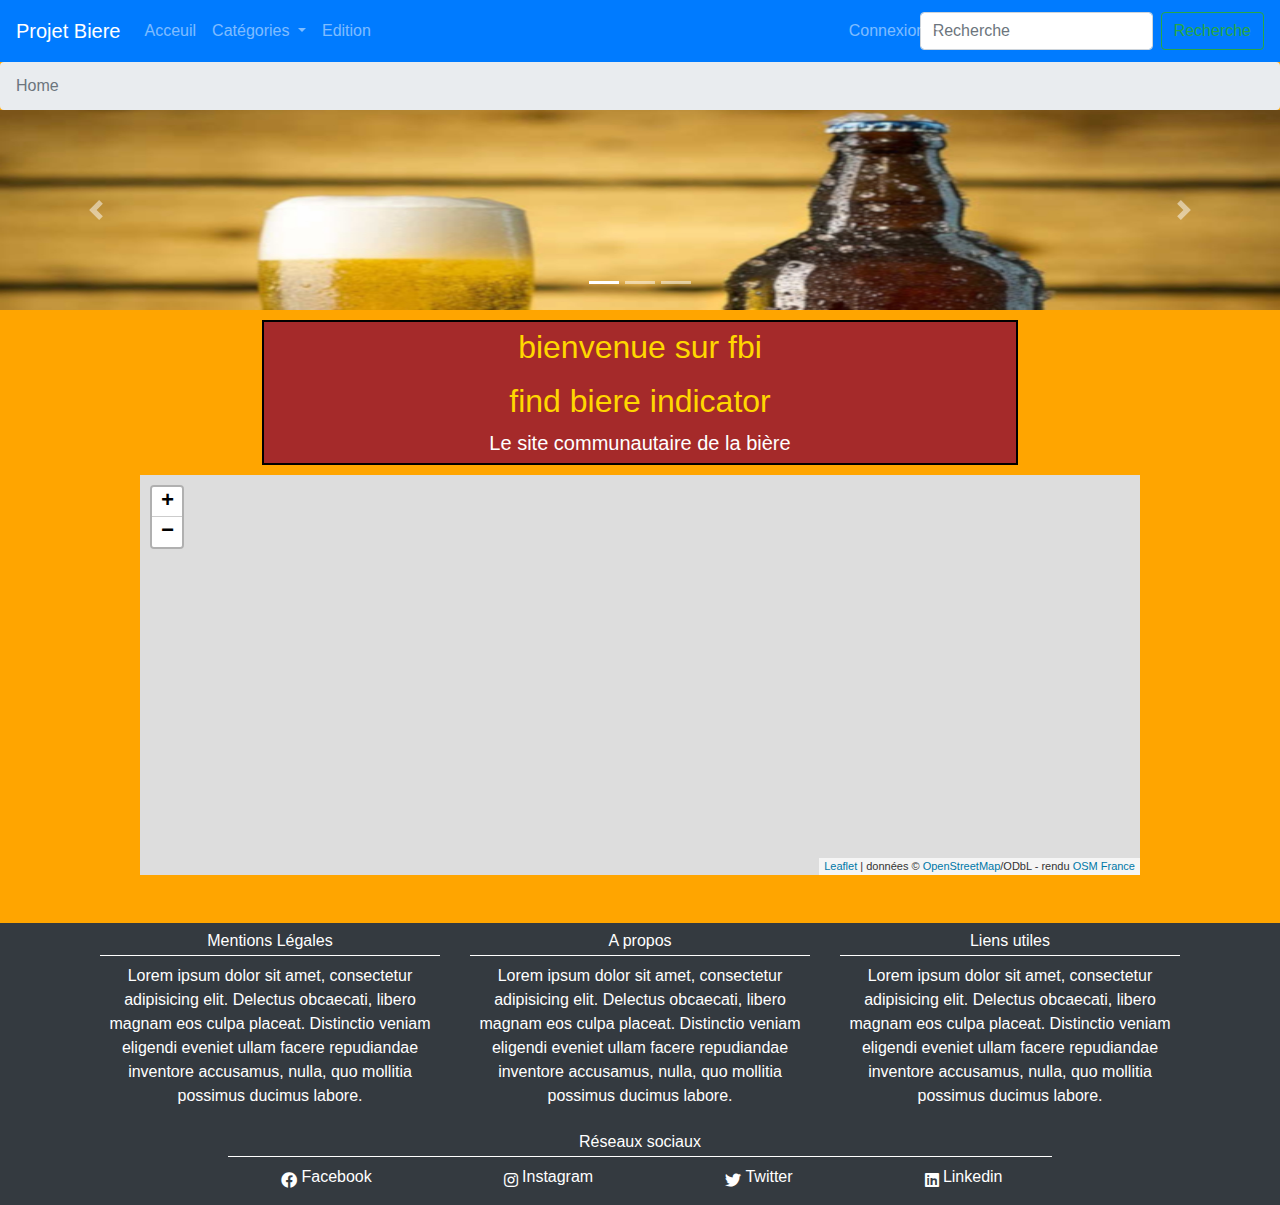
==== index.html @ dc4852f3 "first release home page" ====
<!DOCTYPE html>
<html lang="fr">
<head>
    <meta charset="UTF-8">
    <meta name="viewport" content="width=device-width, initial-scale=1.0">
    <title>Page D'acceuil</title>
    <link href="CSS/index.css" rel="stylesheet">
    <script src="JS/jquery-3.5.1.js"></script>
    <link href="CSS/bootstrap.min.css" rel="stylesheet">
    <link href="CSS/leaflet.css" rel="stylesheet">
    <script src="JS/bootstrap.min.js"></script>
    <script src="JS/leaflet.js"></script>
    <script src="/JS/poppers.min.js"></script>
    <script src="./JS/index.js"></script>
    <link rel="stylesheet" href="/leaflet/leaflet.css"/>
    <script src="./leaflet/leaflet.js"></script>
    <link rel="stylesheet" href="./CSS/all.css" />
    <style>
        #map { 
          display:flex;
          align-items: center;
          justify-content: center;
          height: 400px;
          width: 1000px; 
        }
    </style>
</head>
<body>  
<header>  
  <!--Nav Bar-->
  <nav class="navbar navbar-expand-lg navbar-dark bg-primary " style="background-color:blue" id="navbartop">
  <a class="navbar-brand" href="#">Projet Biere</a>
  <button class="navbar-toggler" type="button" data-toggle="collapse" data-target="#navbarSupportedContent" aria-controls="navbarSupportedContent" aria-expanded="false" aria-label="Toggle navigation">
    <span class="navbar-toggler-icon"></span>
  </button>

  <div class="collapse navbar-collapse" id="navbarSupportedContent">
    <ul class="navbar-nav mr-auto">
      <li class="nav-item ">
        <a class="nav-link" href="index.html">Acceuil</a>
      </li>
      <li class="nav-item dropdown">
        <a class="nav-link dropdown-toggle" href="#" id="navbarDropdown1" role="button" data-toggle="dropdown" aria-haspopup="true" aria-expanded="false">
          Catégories
        </a>
        <div class="dropdown-menu" aria-labelledby="navbarDropdown">
          <a class="dropdown-item" href="#">Bières Blonde</a>
          <a class="dropdown-item" href="#">Bières Brune</a>
          <div class="dropdown-divider"></div>
          <a class="dropdown-item" href="#">Autres Bières</a>
        </div>
      </li>
      <li class="nav-item">
        <a class="nav-link" href="#">Edition</a>
      </li>
    </ul>
    <div class="collapse navbar-collapse col-lg-1" id="navbarSupportedContent">
      <ul class="navbar-nav mr-auto">
        <li class="nav-item dropdown">
          <a class="nav-link dropdown-toggle" href="#" id="navbarDropdownconnect" role="button" data-toggle="dropdown" aria-haspopup="true" aria-expanded="false">
            Connexion
          </a>
          <div class="dropdown-menu" id="dropdown-connect" aria-labelledby="navbarDropdown">
            <form class="form-connect">
              <label for="nom">Entrez votre Pseudo</label>
              <input type="text" class="form-control input-connect" id="Pseudo" placeholder="Pseudo">
            <div class="dropdown-divider"></div>
            <label for="nom">Entrez votre Mot de passe</label>
              <input type="text" class="form-control input-connect" id="Mot De Passe" placeholder="Mot de Passe">
            <div class="dropdown-divider"></div>
            <div id="connexion">
            <button class="btn btn-outline-success my-2 my-sm-0" type="submit">Connexion</button>
            </div>
            <div>
            <a href="#" id="inscription" class="text-center">Pas encore inscrit</a>
            </div>
            </form>
          </div>
  </div>
    <form class="form-inline my-2 my-lg-1">
      <input class="form-control mr-sm-2" type="search" placeholder="Recherche" aria-label="Search">
      <button class="btn btn-outline-success my-2 my-sm-0" type="submit">Recherche</button>
    </form>
    
  </nav>
<!--Breadcrum-->
<nav aria-label="breadcrumb">
  <ol class="breadcrumb">
    <li class="breadcrumb-item active" aria-current="page">Home</li>
  </ol>
</nav> 
</header>
<main>
  <!--Carousel-->
  <div id="carouselExampleIndicators" class="carousel slide " data-ride="carousel">
  <ol class="carousel-indicators">
    <li data-target="#carouselExampleIndicators" data-slide-to="0" class="active"></li>
    <li data-target="#carouselExampleIndicators" data-slide-to="1"></li>
    <li data-target="#carouselExampleIndicators" data-slide-to="2"></li>
  </ol>
  <div class="carousel-inner">
    <div class="carousel-item active">
      <img class="d-block w-100" src="img/banniere 1.jpg" alt="First slide">
    </div>
    <div class="carousel-item">
      <img class="d-block w-100" src="img/banniere 2.jpg" alt="Second slide">
    </div>
    <div class="carousel-item">
      <img class="d-block w-100" src="img/banniere 3.jpg" alt="Third slide">
    </div>
  </div>
  <a class="carousel-control-prev" href="#carouselExampleIndicators" role="button" data-slide="prev">
    <span class="carousel-control-prev-icon" aria-hidden="true"></span>
    <span class="sr-only">Previous</span>
  </a>
  <a class="carousel-control-next" href="#carouselExampleIndicators" role="button" data-slide="next">
    <span class="carousel-control-next-icon" aria-hidden="true"></span>
    <span class="sr-only">Next</span>
  </a>
</div>
<!--TITRE SITE-->
<section id="img-bg">
<section id="titrelocation">
<div id="titresite">
<div id="titleglobal1" class=" titleglobal">
  <h1 class="title1 text-center ">bienvenue sur fbi</h1>
  <h1 class="title2 text-center ">find biere indicator</h1>
  <h5 class="title3 text-center "> Le site communautaire de la bière</h5>
</div>
</div>
</section>
<!--MAPS-->
<main id="maplocation">
<div id="map">
</div>
</section>
<script src="https://unpkg.com/leaflet@1.3.1/dist/leaflet.js" integrity="sha512-/Nsx9X4HebavoBvEBuyp3I7od5tA0UzAxs+j83KgC8PU0kgB4XiK4Lfe4y4cgBtaRJQEIFCW+oC506aPT2L1zw==" crossorigin=""></script>
	<script type="text/javascript">
            var lat = 50.6371961;
            var lon = 3.062589;
            var macarte = null;
            function initMap() {
                macarte = L.map('map').setView([lat, lon], 15);
                L.tileLayer('https://{s}.tile.openstreetmap.fr/osmfr/{z}/{x}/{y}.png', {
                    attribution: 'données © <a href="//osm.org/copyright">OpenStreetMap</a>/ODbL - rendu <a href="//openstreetmap.fr">OSM France</a>',
                    minZoom: 1,
                    maxZoom: 20
                }).addTo(macarte);
            }
            window.onload = function(){
		initMap(); 
            };
        </script>
</section>
</main>
<footer class="bg-dark mt-5" style="color:white;">
  <section>
      <div class="container d-flex justify-content-around text-center">
          <div class="col-lg-4 mt-2">
              <h6>Mentions Légales</h6>   
              <p class="mt-2 text-center">Lorem ipsum dolor sit amet, consectetur adipisicing elit. Delectus obcaecati, libero magnam eos culpa placeat. Distinctio veniam eligendi eveniet ullam facere repudiandae inventore accusamus, nulla, quo mollitia possimus ducimus labore.</p>         
          </div>
      <div class="col-lg-4 mt-2">
          <h6>A propos</h6>   
          <p class="mt-2">Lorem ipsum dolor sit amet, consectetur adipisicing elit. Delectus obcaecati, libero magnam eos culpa placeat. Distinctio veniam eligendi eveniet ullam facere repudiandae inventore accusamus, nulla, quo mollitia possimus ducimus labore.</p> 
      </div>
      <div class="col-lg-4 mt-2">
          <h6>Liens utiles</h6>   
          <p class="mt-2">Lorem ipsum dolor sit amet, consectetur adipisicing elit. Delectus obcaecati, libero magnam eos culpa placeat. Distinctio veniam eligendi eveniet ullam facere repudiandae inventore accusamus, nulla, quo mollitia possimus ducimus labore.</p> 
      </div>
  </section>
  
  <div class=" container col-lg-8 text-center mt-2">
      <h6 id="relou" class="mb-2">Réseaux sociaux</h6>   
      <div id="con" class="row">
          <div class="d-flex justify-content-around">
              <a href="" class="m-1"><i class="fab fa-facebook"></i></a>
              <p><a href="#">Facebook</a></p>
          </div>
          <div class="d-flex justify-content-around ">
              <a href="" class="m-1"><i class="fab fa-instagram"></i></a>
              <p><a href="#">Instagram</a></p>
          </div>
          <div class="d-flex justify-content-around ">
              <a href="" class="m-1"><i class="fab fa-twitter"></i></a>
              <p><a href="#">Twitter</a></p>
          </div>
          <div class="d-flex justify-content-around ">
              <a href="" class="m-1"><i class="fab fa-linkedin"></i></a>
              <p><a href="#">Linkedin</a></p> 
      </div>
  </div>
</footer>
</body>

</html>
---- CSS/index.css ----
*{
    background-color:none;
}
body{
    
    background-color: orange !important ;
}
.w-100{
    height:200px;
    margin:0 0 auto;
    padding:0 0 auto;
}
.breadcrumb {
    margin: 0 0 !important;
}
.form-connect{
    padding: 0 20px 10px 20px;
    width: 300px;
}
.input-connect{
    width: 100px;
}
#navbarDropdown{
    width: 100px;
}
.dropdown-menu{
    text-align:center !important;
}
#navbartop{
    z-index: 1000;
}
.title1{
    padding:6px;
    font-size: 2em;
    color:gold;
}
.title2{
    padding: 2px;
    font-size: 2em;
    color:gold;
}
.title3{
    color:white;
}
.titleglobal{
    width:60%;
    margin: auto;
    box-sizing:border-box;
    border: 2px solid black;
    background-color:brown;
}
.carouselExampleIndicators{
    z-index: -1;
    display:block;
    padding-bottom: 20px; 
}
#maplocation{
    display:flex;
    justify-content: center;
    align-items: center;
}
#titrelocation{
    margin: 10px 10px;
}
footer a {
    color: white;
    display:inline-block
}

a:hover{
    color:yellow;
    text-decoration: none;
}
h6{
    padding-bottom: 5px;
    border-bottom: 1px solid white;
    
}
#relou{
    margin:0 auto;
}
#con{
   display:flex;
   justify-content: space-around;
}
---- CSS/leaflet.css ----
/* required styles */

.leaflet-pane,
.leaflet-tile,
.leaflet-marker-icon,
.leaflet-marker-shadow,
.leaflet-tile-container,
.leaflet-pane > svg,
.leaflet-pane > canvas,
.leaflet-zoom-box,
.leaflet-image-layer,
.leaflet-layer {
	position: absolute;
	left: 0;
	top: 0;
	}
.leaflet-container {
	overflow: hidden;
	}
.leaflet-tile,
.leaflet-marker-icon,
.leaflet-marker-shadow {
	-webkit-user-select: none;
	   -moz-user-select: none;
	        user-select: none;
	  -webkit-user-drag: none;
	}
/* Prevents IE11 from highlighting tiles in blue */
.leaflet-tile::selection {
	background: transparent;
}
/* Safari renders non-retina tile on retina better with this, but Chrome is worse */
.leaflet-safari .leaflet-tile {
	image-rendering: -webkit-optimize-contrast;
	}
/* hack that prevents hw layers "stretching" when loading new tiles */
.leaflet-safari .leaflet-tile-container {
	width: 1600px;
	height: 1600px;
	-webkit-transform-origin: 0 0;
	}
.leaflet-marker-icon,
.leaflet-marker-shadow {
	display: block;
	}
/* .leaflet-container svg: reset svg max-width decleration shipped in Joomla! (joomla.org) 3.x */
/* .leaflet-container img: map is broken in FF if you have max-width: 100% on tiles */
.leaflet-container .leaflet-overlay-pane svg,
.leaflet-container .leaflet-marker-pane img,
.leaflet-container .leaflet-shadow-pane img,
.leaflet-container .leaflet-tile-pane img,
.leaflet-container img.leaflet-image-layer,
.leaflet-container .leaflet-tile {
	max-width: none !important;
	max-height: none !important;
	}

.leaflet-container.leaflet-touch-zoom {
	-ms-touch-action: pan-x pan-y;
	touch-action: pan-x pan-y;
	}
.leaflet-container.leaflet-touch-drag {
	-ms-touch-action: pinch-zoom;
	/* Fallback for FF which doesn't support pinch-zoom */
	touch-action: none;
	touch-action: pinch-zoom;
}
.leaflet-container.leaflet-touch-drag.leaflet-touch-zoom {
	-ms-touch-action: none;
	touch-action: none;
}
.leaflet-container {
	-webkit-tap-highlight-color: transparent;
}
.leaflet-container a {
	-webkit-tap-highlight-color: rgba(51, 181, 229, 0.4);
}
.leaflet-tile {
	filter: inherit;
	visibility: hidden;
	}
.leaflet-tile-loaded {
	visibility: inherit;
	}
.leaflet-zoom-box {
	width: 0;
	height: 0;
	-moz-box-sizing: border-box;
	     box-sizing: border-box;
	z-index: 800;
	}
/* workaround for https://bugzilla.mozilla.org/show_bug.cgi?id=888319 */
.leaflet-overlay-pane svg {
	-moz-user-select: none;
	}

.leaflet-pane         { z-index: 400; }

.leaflet-tile-pane    { z-index: 200; }
.leaflet-overlay-pane { z-index: 400; }
.leaflet-shadow-pane  { z-index: 500; }
.leaflet-marker-pane  { z-index: 600; }
.leaflet-tooltip-pane   { z-index: 650; }
.leaflet-popup-pane   { z-index: 700; }

.leaflet-map-pane canvas { z-index: 100; }
.leaflet-map-pane svg    { z-index: 200; }

.leaflet-vml-shape {
	width: 1px;
	height: 1px;
	}
.lvml {
	behavior: url(#default#VML);
	display: inline-block;
	position: absolute;
	}


/* control positioning */

.leaflet-control {
	position: relative;
	z-index: 800;
	pointer-events: visiblePainted; /* IE 9-10 doesn't have auto */
	pointer-events: auto;
	}
.leaflet-top,
.leaflet-bottom {
	position: absolute;
	z-index: 1000;
	pointer-events: none;
	}
.leaflet-top {
	top: 0;
	}
.leaflet-right {
	right: 0;
	}
.leaflet-bottom {
	bottom: 0;
	}
.leaflet-left {
	left: 0;
	}
.leaflet-control {
	float: left;
	clear: both;
	}
.leaflet-right .leaflet-control {
	float: right;
	}
.leaflet-top .leaflet-control {
	margin-top: 10px;
	}
.leaflet-bottom .leaflet-control {
	margin-bottom: 10px;
	}
.leaflet-left .leaflet-control {
	margin-left: 10px;
	}
.leaflet-right .leaflet-control {
	margin-right: 10px;
	}


/* zoom and fade animations */

.leaflet-fade-anim .leaflet-tile {
	will-change: opacity;
	}
.leaflet-fade-anim .leaflet-popup {
	opacity: 0;
	-webkit-transition: opacity 0.2s linear;
	   -moz-transition: opacity 0.2s linear;
	        transition: opacity 0.2s linear;
	}
.leaflet-fade-anim .leaflet-map-pane .leaflet-popup {
	opacity: 1;
	}
.leaflet-zoom-animated {
	-webkit-transform-origin: 0 0;
	    -ms-transform-origin: 0 0;
	        transform-origin: 0 0;
	}
.leaflet-zoom-anim .leaflet-zoom-animated {
	will-change: transform;
	}
.leaflet-zoom-anim .leaflet-zoom-animated {
	-webkit-transition: -webkit-transform 0.25s cubic-bezier(0,0,0.25,1);
	   -moz-transition:    -moz-transform 0.25s cubic-bezier(0,0,0.25,1);
	        transition:         transform 0.25s cubic-bezier(0,0,0.25,1);
	}
.leaflet-zoom-anim .leaflet-tile,
.leaflet-pan-anim .leaflet-tile {
	-webkit-transition: none;
	   -moz-transition: none;
	        transition: none;
	}

.leaflet-zoom-anim .leaflet-zoom-hide {
	visibility: hidden;
	}


/* cursors */

.leaflet-interactive {
	cursor: pointer;
	}
.leaflet-grab {
	cursor: -webkit-grab;
	cursor:    -moz-grab;
	cursor:         grab;
	}
.leaflet-crosshair,
.leaflet-crosshair .leaflet-interactive {
	cursor: crosshair;
	}
.leaflet-popup-pane,
.leaflet-control {
	cursor: auto;
	}
.leaflet-dragging .leaflet-grab,
.leaflet-dragging .leaflet-grab .leaflet-interactive,
.leaflet-dragging .leaflet-marker-draggable {
	cursor: move;
	cursor: -webkit-grabbing;
	cursor:    -moz-grabbing;
	cursor:         grabbing;
	}

/* marker & overlays interactivity */
.leaflet-marker-icon,
.leaflet-marker-shadow,
.leaflet-image-layer,
.leaflet-pane > svg path,
.leaflet-tile-container {
	pointer-events: none;
	}

.leaflet-marker-icon.leaflet-interactive,
.leaflet-image-layer.leaflet-interactive,
.leaflet-pane > svg path.leaflet-interactive,
svg.leaflet-image-layer.leaflet-interactive path {
	pointer-events: visiblePainted; /* IE 9-10 doesn't have auto */
	pointer-events: auto;
	}

/* visual tweaks */

.leaflet-container {
	background: #ddd;
	outline: 0;
	}
.leaflet-container a {
	color: #0078A8;
	}
.leaflet-container a.leaflet-active {
	outline: 2px solid orange;
	}
.leaflet-zoom-box {
	border: 2px dotted #38f;
	background: rgba(255,255,255,0.5);
	}


/* general typography */
.leaflet-container {
	font: 12px/1.5 "Helvetica Neue", Arial, Helvetica, sans-serif;
	}


/* general toolbar styles */

.leaflet-bar {
	box-shadow: 0 1px 5px rgba(0,0,0,0.65);
	border-radius: 4px;
	}
.leaflet-bar a,
.leaflet-bar a:hover {
	background-color: #fff;
	border-bottom: 1px solid #ccc;
	width: 26px;
	height: 26px;
	line-height: 26px;
	display: block;
	text-align: center;
	text-decoration: none;
	color: black;
	}
.leaflet-bar a,
.leaflet-control-layers-toggle {
	background-position: 50% 50%;
	background-repeat: no-repeat;
	display: block;
	}
.leaflet-bar a:hover {
	background-color: #f4f4f4;
	}
.leaflet-bar a:first-child {
	border-top-left-radius: 4px;
	border-top-right-radius: 4px;
	}
.leaflet-bar a:last-child {
	border-bottom-left-radius: 4px;
	border-bottom-right-radius: 4px;
	border-bottom: none;
	}
.leaflet-bar a.leaflet-disabled {
	cursor: default;
	background-color: #f4f4f4;
	color: #bbb;
	}

.leaflet-touch .leaflet-bar a {
	width: 30px;
	height: 30px;
	line-height: 30px;
	}
.leaflet-touch .leaflet-bar a:first-child {
	border-top-left-radius: 2px;
	border-top-right-radius: 2px;
	}
.leaflet-touch .leaflet-bar a:last-child {
	border-bottom-left-radius: 2px;
	border-bottom-right-radius: 2px;
	}

/* zoom control */

.leaflet-control-zoom-in,
.leaflet-control-zoom-out {
	font: bold 18px 'Lucida Console', Monaco, monospace;
	text-indent: 1px;
	}

.leaflet-touch .leaflet-control-zoom-in, .leaflet-touch .leaflet-control-zoom-out  {
	font-size: 22px;
	}


/* layers control */

.leaflet-control-layers {
	box-shadow: 0 1px 5px rgba(0,0,0,0.4);
	background: #fff;
	border-radius: 5px;
	}
.leaflet-control-layers-toggle {
	background-image: url(images/layers.png);
	width: 36px;
	height: 36px;
	}
.leaflet-retina .leaflet-control-layers-toggle {
	background-image: url(images/layers-2x.png);
	background-size: 26px 26px;
	}
.leaflet-touch .leaflet-control-layers-toggle {
	width: 44px;
	height: 44px;
	}
.leaflet-control-layers .leaflet-control-layers-list,
.leaflet-control-layers-expanded .leaflet-control-layers-toggle {
	display: none;
	}
.leaflet-control-layers-expanded .leaflet-control-layers-list {
	display: block;
	position: relative;
	}
.leaflet-control-layers-expanded {
	padding: 6px 10px 6px 6px;
	color: #333;
	background: #fff;
	}
.leaflet-control-layers-scrollbar {
	overflow-y: scroll;
	overflow-x: hidden;
	padding-right: 5px;
	}
.leaflet-control-layers-selector {
	margin-top: 2px;
	position: relative;
	top: 1px;
	}
.leaflet-control-layers label {
	display: block;
	}
.leaflet-control-layers-separator {
	height: 0;
	border-top: 1px solid #ddd;
	margin: 5px -10px 5px -6px;
	}

/* Default icon URLs */
.leaflet-default-icon-path {
	background-image: url(images/marker-icon.png);
	}


/* attribution and scale controls */

.leaflet-container .leaflet-control-attribution {
	background: #fff;
	background: rgba(255, 255, 255, 0.7);
	margin: 0;
	}
.leaflet-control-attribution,
.leaflet-control-scale-line {
	padding: 0 5px;
	color: #333;
	}
.leaflet-control-attribution a {
	text-decoration: none;
	}
.leaflet-control-attribution a:hover {
	text-decoration: underline;
	}
.leaflet-container .leaflet-control-attribution,
.leaflet-container .leaflet-control-scale {
	font-size: 11px;
	}
.leaflet-left .leaflet-control-scale {
	margin-left: 5px;
	}
.leaflet-bottom .leaflet-control-scale {
	margin-bottom: 5px;
	}
.leaflet-control-scale-line {
	border: 2px solid #777;
	border-top: none;
	line-height: 1.1;
	padding: 2px 5px 1px;
	font-size: 11px;
	white-space: nowrap;
	overflow: hidden;
	-moz-box-sizing: border-box;
	     box-sizing: border-box;

	background: #fff;
	background: rgba(255, 255, 255, 0.5);
	}
.leaflet-control-scale-line:not(:first-child) {
	border-top: 2px solid #777;
	border-bottom: none;
	margin-top: -2px;
	}
.leaflet-control-scale-line:not(:first-child):not(:last-child) {
	border-bottom: 2px solid #777;
	}

.leaflet-touch .leaflet-control-attribution,
.leaflet-touch .leaflet-control-layers,
.leaflet-touch .leaflet-bar {
	box-shadow: none;
	}
.leaflet-touch .leaflet-control-layers,
.leaflet-touch .leaflet-bar {
	border: 2px solid rgba(0,0,0,0.2);
	background-clip: padding-box;
	}


/* popup */

.leaflet-popup {
	position: absolute;
	text-align: center;
	margin-bottom: 20px;
	}
.leaflet-popup-content-wrapper {
	padding: 1px;
	text-align: left;
	border-radius: 12px;
	}
.leaflet-popup-content {
	margin: 13px 19px;
	line-height: 1.4;
	}
.leaflet-popup-content p {
	margin: 18px 0;
	}
.leaflet-popup-tip-container {
	width: 40px;
	height: 20px;
	position: absolute;
	left: 50%;
	margin-left: -20px;
	overflow: hidden;
	pointer-events: none;
	}
.leaflet-popup-tip {
	width: 17px;
	height: 17px;
	padding: 1px;

	margin: -10px auto 0;

	-webkit-transform: rotate(45deg);
	   -moz-transform: rotate(45deg);
	    -ms-transform: rotate(45deg);
	        transform: rotate(45deg);
	}
.leaflet-popup-content-wrapper,
.leaflet-popup-tip {
	background: white;
	color: #333;
	box-shadow: 0 3px 14px rgba(0,0,0,0.4);
	}
.leaflet-container a.leaflet-popup-close-button {
	position: absolute;
	top: 0;
	right: 0;
	padding: 4px 4px 0 0;
	border: none;
	text-align: center;
	width: 18px;
	height: 14px;
	font: 16px/14px Tahoma, Verdana, sans-serif;
	color: #c3c3c3;
	text-decoration: none;
	font-weight: bold;
	background: transparent;
	}
.leaflet-container a.leaflet-popup-close-button:hover {
	color: #999;
	}
.leaflet-popup-scrolled {
	overflow: auto;
	border-bottom: 1px solid #ddd;
	border-top: 1px solid #ddd;
	}

.leaflet-oldie .leaflet-popup-content-wrapper {
	-ms-zoom: 1;
	}
.leaflet-oldie .leaflet-popup-tip {
	width: 24px;
	margin: 0 auto;

	-ms-filter: "progid:DXImageTransform.Microsoft.Matrix(M11=0.70710678, M12=0.70710678, M21=-0.70710678, M22=0.70710678)";
	filter: progid:DXImageTransform.Microsoft.Matrix(M11=0.70710678, M12=0.70710678, M21=-0.70710678, M22=0.70710678);
	}
.leaflet-oldie .leaflet-popup-tip-container {
	margin-top: -1px;
	}

.leaflet-oldie .leaflet-control-zoom,
.leaflet-oldie .leaflet-control-layers,
.leaflet-oldie .leaflet-popup-content-wrapper,
.leaflet-oldie .leaflet-popup-tip {
	border: 1px solid #999;
	}


/* div icon */

.leaflet-div-icon {
	background: #fff;
	border: 1px solid #666;
	}


/* Tooltip */
/* Base styles for the element that has a tooltip */
.leaflet-tooltip {
	position: absolute;
	padding: 6px;
	background-color: #fff;
	border: 1px solid #fff;
	border-radius: 3px;
	color: #222;
	white-space: nowrap;
	-webkit-user-select: none;
	-moz-user-select: none;
	-ms-user-select: none;
	user-select: none;
	pointer-events: none;
	box-shadow: 0 1px 3px rgba(0,0,0,0.4);
	}
.leaflet-tooltip.leaflet-clickable {
	cursor: pointer;
	pointer-events: auto;
	}
.leaflet-tooltip-top:before,
.leaflet-tooltip-bottom:before,
.leaflet-tooltip-left:before,
.leaflet-tooltip-right:before {
	position: absolute;
	pointer-events: none;
	border: 6px solid transparent;
	background: transparent;
	content: "";
	}

/* Directions */

.leaflet-tooltip-bottom {
	margin-top: 6px;
}
.leaflet-tooltip-top {
	margin-top: -6px;
}
.leaflet-tooltip-bottom:before,
.leaflet-tooltip-top:before {
	left: 50%;
	margin-left: -6px;
	}
.leaflet-tooltip-top:before {
	bottom: 0;
	margin-bottom: -12px;
	border-top-color: #fff;
	}
.leaflet-tooltip-bottom:before {
	top: 0;
	margin-top: -12px;
	margin-left: -6px;
	border-bottom-color: #fff;
	}
.leaflet-tooltip-left {
	margin-left: -6px;
}
.leaflet-tooltip-right {
	margin-left: 6px;
}
.leaflet-tooltip-left:before,
.leaflet-tooltip-right:before {
	top: 50%;
	margin-top: -6px;
	}
.leaflet-tooltip-left:before {
	right: 0;
	margin-right: -12px;
	border-left-color: #fff;
	}
.leaflet-tooltip-right:before {
	left: 0;
	margin-left: -12px;
	border-right-color: #fff;
	}
---- leaflet/leaflet.css ----
/* required styles */

.leaflet-pane,
.leaflet-tile,
.leaflet-marker-icon,
.leaflet-marker-shadow,
.leaflet-tile-container,
.leaflet-pane > svg,
.leaflet-pane > canvas,
.leaflet-zoom-box,
.leaflet-image-layer,
.leaflet-layer {
	position: absolute;
	left: 0;
	top: 0;
	}
.leaflet-container {
	overflow: hidden;
	}
.leaflet-tile,
.leaflet-marker-icon,
.leaflet-marker-shadow {
	-webkit-user-select: none;
	   -moz-user-select: none;
	        user-select: none;
	  -webkit-user-drag: none;
	}
/* Prevents IE11 from highlighting tiles in blue */
.leaflet-tile::selection {
	background: transparent;
}
/* Safari renders non-retina tile on retina better with this, but Chrome is worse */
.leaflet-safari .leaflet-tile {
	image-rendering: -webkit-optimize-contrast;
	}
/* hack that prevents hw layers "stretching" when loading new tiles */
.leaflet-safari .leaflet-tile-container {
	width: 1600px;
	height: 1600px;
	-webkit-transform-origin: 0 0;
	}
.leaflet-marker-icon,
.leaflet-marker-shadow {
	display: block;
	}
/* .leaflet-container svg: reset svg max-width decleration shipped in Joomla! (joomla.org) 3.x */
/* .leaflet-container img: map is broken in FF if you have max-width: 100% on tiles */
.leaflet-container .leaflet-overlay-pane svg,
.leaflet-container .leaflet-marker-pane img,
.leaflet-container .leaflet-shadow-pane img,
.leaflet-container .leaflet-tile-pane img,
.leaflet-container img.leaflet-image-layer,
.leaflet-container .leaflet-tile {
	max-width: none !important;
	max-height: none !important;
	}

.leaflet-container.leaflet-touch-zoom {
	-ms-touch-action: pan-x pan-y;
	touch-action: pan-x pan-y;
	}
.leaflet-container.leaflet-touch-drag {
	-ms-touch-action: pinch-zoom;
	/* Fallback for FF which doesn't support pinch-zoom */
	touch-action: none;
	touch-action: pinch-zoom;
}
.leaflet-container.leaflet-touch-drag.leaflet-touch-zoom {
	-ms-touch-action: none;
	touch-action: none;
}
.leaflet-container {
	-webkit-tap-highlight-color: transparent;
}
.leaflet-container a {
	-webkit-tap-highlight-color: rgba(51, 181, 229, 0.4);
}
.leaflet-tile {
	filter: inherit;
	visibility: hidden;
	}
.leaflet-tile-loaded {
	visibility: inherit;
	}
.leaflet-zoom-box {
	width: 0;
	height: 0;
	-moz-box-sizing: border-box;
	     box-sizing: border-box;
	z-index: 800;
	}
/* workaround for https://bugzilla.mozilla.org/show_bug.cgi?id=888319 */
.leaflet-overlay-pane svg {
	-moz-user-select: none;
	}

.leaflet-pane         { z-index: 400; }

.leaflet-tile-pane    { z-index: 200; }
.leaflet-overlay-pane { z-index: 400; }
.leaflet-shadow-pane  { z-index: 500; }
.leaflet-marker-pane  { z-index: 600; }
.leaflet-tooltip-pane   { z-index: 650; }
.leaflet-popup-pane   { z-index: 700; }

.leaflet-map-pane canvas { z-index: 100; }
.leaflet-map-pane svg    { z-index: 200; }

.leaflet-vml-shape {
	width: 1px;
	height: 1px;
	}
.lvml {
	behavior: url(#default#VML);
	display: inline-block;
	position: absolute;
	}


/* control positioning */

.leaflet-control {
	position: relative;
	z-index: 800;
	pointer-events: visiblePainted; /* IE 9-10 doesn't have auto */
	pointer-events: auto;
	}
.leaflet-top,
.leaflet-bottom {
	position: absolute;
	z-index: 1000;
	pointer-events: none;
	}
.leaflet-top {
	top: 0;
	}
.leaflet-right {
	right: 0;
	}
.leaflet-bottom {
	bottom: 0;
	}
.leaflet-left {
	left: 0;
	}
.leaflet-control {
	float: left;
	clear: both;
	}
.leaflet-right .leaflet-control {
	float: right;
	}
.leaflet-top .leaflet-control {
	margin-top: 10px;
	}
.leaflet-bottom .leaflet-control {
	margin-bottom: 10px;
	}
.leaflet-left .leaflet-control {
	margin-left: 10px;
	}
.leaflet-right .leaflet-control {
	margin-right: 10px;
	}


/* zoom and fade animations */

.leaflet-fade-anim .leaflet-tile {
	will-change: opacity;
	}
.leaflet-fade-anim .leaflet-popup {
	opacity: 0;
	-webkit-transition: opacity 0.2s linear;
	   -moz-transition: opacity 0.2s linear;
	        transition: opacity 0.2s linear;
	}
.leaflet-fade-anim .leaflet-map-pane .leaflet-popup {
	opacity: 1;
	}
.leaflet-zoom-animated {
	-webkit-transform-origin: 0 0;
	    -ms-transform-origin: 0 0;
	        transform-origin: 0 0;
	}
.leaflet-zoom-anim .leaflet-zoom-animated {
	will-change: transform;
	}
.leaflet-zoom-anim .leaflet-zoom-animated {
	-webkit-transition: -webkit-transform 0.25s cubic-bezier(0,0,0.25,1);
	   -moz-transition:    -moz-transform 0.25s cubic-bezier(0,0,0.25,1);
	        transition:         transform 0.25s cubic-bezier(0,0,0.25,1);
	}
.leaflet-zoom-anim .leaflet-tile,
.leaflet-pan-anim .leaflet-tile {
	-webkit-transition: none;
	   -moz-transition: none;
	        transition: none;
	}

.leaflet-zoom-anim .leaflet-zoom-hide {
	visibility: hidden;
	}


/* cursors */

.leaflet-interactive {
	cursor: pointer;
	}
.leaflet-grab {
	cursor: -webkit-grab;
	cursor:    -moz-grab;
	cursor:         grab;
	}
.leaflet-crosshair,
.leaflet-crosshair .leaflet-interactive {
	cursor: crosshair;
	}
.leaflet-popup-pane,
.leaflet-control {
	cursor: auto;
	}
.leaflet-dragging .leaflet-grab,
.leaflet-dragging .leaflet-grab .leaflet-interactive,
.leaflet-dragging .leaflet-marker-draggable {
	cursor: move;
	cursor: -webkit-grabbing;
	cursor:    -moz-grabbing;
	cursor:         grabbing;
	}

/* marker & overlays interactivity */
.leaflet-marker-icon,
.leaflet-marker-shadow,
.leaflet-image-layer,
.leaflet-pane > svg path,
.leaflet-tile-container {
	pointer-events: none;
	}

.leaflet-marker-icon.leaflet-interactive,
.leaflet-image-layer.leaflet-interactive,
.leaflet-pane > svg path.leaflet-interactive,
svg.leaflet-image-layer.leaflet-interactive path {
	pointer-events: visiblePainted; /* IE 9-10 doesn't have auto */
	pointer-events: auto;
	}

/* visual tweaks */

.leaflet-container {
	background: #ddd;
	outline: 0;
	}
.leaflet-container a {
	color: #0078A8;
	}
.leaflet-container a.leaflet-active {
	outline: 2px solid orange;
	}
.leaflet-zoom-box {
	border: 2px dotted #38f;
	background: rgba(255,255,255,0.5);
	}


/* general typography */
.leaflet-container {
	font: 12px/1.5 "Helvetica Neue", Arial, Helvetica, sans-serif;
	}


/* general toolbar styles */

.leaflet-bar {
	box-shadow: 0 1px 5px rgba(0,0,0,0.65);
	border-radius: 4px;
	}
.leaflet-bar a,
.leaflet-bar a:hover {
	background-color: #fff;
	border-bottom: 1px solid #ccc;
	width: 26px;
	height: 26px;
	line-height: 26px;
	display: block;
	text-align: center;
	text-decoration: none;
	color: black;
	}
.leaflet-bar a,
.leaflet-control-layers-toggle {
	background-position: 50% 50%;
	background-repeat: no-repeat;
	display: block;
	}
.leaflet-bar a:hover {
	background-color: #f4f4f4;
	}
.leaflet-bar a:first-child {
	border-top-left-radius: 4px;
	border-top-right-radius: 4px;
	}
.leaflet-bar a:last-child {
	border-bottom-left-radius: 4px;
	border-bottom-right-radius: 4px;
	border-bottom: none;
	}
.leaflet-bar a.leaflet-disabled {
	cursor: default;
	background-color: #f4f4f4;
	color: #bbb;
	}

.leaflet-touch .leaflet-bar a {
	width: 30px;
	height: 30px;
	line-height: 30px;
	}
.leaflet-touch .leaflet-bar a:first-child {
	border-top-left-radius: 2px;
	border-top-right-radius: 2px;
	}
.leaflet-touch .leaflet-bar a:last-child {
	border-bottom-left-radius: 2px;
	border-bottom-right-radius: 2px;
	}

/* zoom control */

.leaflet-control-zoom-in,
.leaflet-control-zoom-out {
	font: bold 18px 'Lucida Console', Monaco, monospace;
	text-indent: 1px;
	}

.leaflet-touch .leaflet-control-zoom-in, .leaflet-touch .leaflet-control-zoom-out  {
	font-size: 22px;
	}


/* layers control */

.leaflet-control-layers {
	box-shadow: 0 1px 5px rgba(0,0,0,0.4);
	background: #fff;
	border-radius: 5px;
	}
.leaflet-control-layers-toggle {
	background-image: url(images/layers.png);
	width: 36px;
	height: 36px;
	}
.leaflet-retina .leaflet-control-layers-toggle {
	background-image: url(images/layers-2x.png);
	background-size: 26px 26px;
	}
.leaflet-touch .leaflet-control-layers-toggle {
	width: 44px;
	height: 44px;
	}
.leaflet-control-layers .leaflet-control-layers-list,
.leaflet-control-layers-expanded .leaflet-control-layers-toggle {
	display: none;
	}
.leaflet-control-layers-expanded .leaflet-control-layers-list {
	display: block;
	position: relative;
	}
.leaflet-control-layers-expanded {
	padding: 6px 10px 6px 6px;
	color: #333;
	background: #fff;
	}
.leaflet-control-layers-scrollbar {
	overflow-y: scroll;
	overflow-x: hidden;
	padding-right: 5px;
	}
.leaflet-control-layers-selector {
	margin-top: 2px;
	position: relative;
	top: 1px;
	}
.leaflet-control-layers label {
	display: block;
	}
.leaflet-control-layers-separator {
	height: 0;
	border-top: 1px solid #ddd;
	margin: 5px -10px 5px -6px;
	}

/* Default icon URLs */
.leaflet-default-icon-path {
	background-image: url(images/marker-icon.png);
	}


/* attribution and scale controls */

.leaflet-container .leaflet-control-attribution {
	background: #fff;
	background: rgba(255, 255, 255, 0.7);
	margin: 0;
	}
.leaflet-control-attribution,
.leaflet-control-scale-line {
	padding: 0 5px;
	color: #333;
	}
.leaflet-control-attribution a {
	text-decoration: none;
	}
.leaflet-control-attribution a:hover {
	text-decoration: underline;
	}
.leaflet-container .leaflet-control-attribution,
.leaflet-container .leaflet-control-scale {
	font-size: 11px;
	}
.leaflet-left .leaflet-control-scale {
	margin-left: 5px;
	}
.leaflet-bottom .leaflet-control-scale {
	margin-bottom: 5px;
	}
.leaflet-control-scale-line {
	border: 2px solid #777;
	border-top: none;
	line-height: 1.1;
	padding: 2px 5px 1px;
	font-size: 11px;
	white-space: nowrap;
	overflow: hidden;
	-moz-box-sizing: border-box;
	     box-sizing: border-box;

	background: #fff;
	background: rgba(255, 255, 255, 0.5);
	}
.leaflet-control-scale-line:not(:first-child) {
	border-top: 2px solid #777;
	border-bottom: none;
	margin-top: -2px;
	}
.leaflet-control-scale-line:not(:first-child):not(:last-child) {
	border-bottom: 2px solid #777;
	}

.leaflet-touch .leaflet-control-attribution,
.leaflet-touch .leaflet-control-layers,
.leaflet-touch .leaflet-bar {
	box-shadow: none;
	}
.leaflet-touch .leaflet-control-layers,
.leaflet-touch .leaflet-bar {
	border: 2px solid rgba(0,0,0,0.2);
	background-clip: padding-box;
	}


/* popup */

.leaflet-popup {
	position: absolute;
	text-align: center;
	margin-bottom: 20px;
	}
.leaflet-popup-content-wrapper {
	padding: 1px;
	text-align: left;
	border-radius: 12px;
	}
.leaflet-popup-content {
	margin: 13px 19px;
	line-height: 1.4;
	}
.leaflet-popup-content p {
	margin: 18px 0;
	}
.leaflet-popup-tip-container {
	width: 40px;
	height: 20px;
	position: absolute;
	left: 50%;
	margin-left: -20px;
	overflow: hidden;
	pointer-events: none;
	}
.leaflet-popup-tip {
	width: 17px;
	height: 17px;
	padding: 1px;

	margin: -10px auto 0;

	-webkit-transform: rotate(45deg);
	   -moz-transform: rotate(45deg);
	    -ms-transform: rotate(45deg);
	        transform: rotate(45deg);
	}
.leaflet-popup-content-wrapper,
.leaflet-popup-tip {
	background: white;
	color: #333;
	box-shadow: 0 3px 14px rgba(0,0,0,0.4);
	}
.leaflet-container a.leaflet-popup-close-button {
	position: absolute;
	top: 0;
	right: 0;
	padding: 4px 4px 0 0;
	border: none;
	text-align: center;
	width: 18px;
	height: 14px;
	font: 16px/14px Tahoma, Verdana, sans-serif;
	color: #c3c3c3;
	text-decoration: none;
	font-weight: bold;
	background: transparent;
	}
.leaflet-container a.leaflet-popup-close-button:hover {
	color: #999;
	}
.leaflet-popup-scrolled {
	overflow: auto;
	border-bottom: 1px solid #ddd;
	border-top: 1px solid #ddd;
	}

.leaflet-oldie .leaflet-popup-content-wrapper {
	-ms-zoom: 1;
	}
.leaflet-oldie .leaflet-popup-tip {
	width: 24px;
	margin: 0 auto;

	-ms-filter: "progid:DXImageTransform.Microsoft.Matrix(M11=0.70710678, M12=0.70710678, M21=-0.70710678, M22=0.70710678)";
	filter: progid:DXImageTransform.Microsoft.Matrix(M11=0.70710678, M12=0.70710678, M21=-0.70710678, M22=0.70710678);
	}
.leaflet-oldie .leaflet-popup-tip-container {
	margin-top: -1px;
	}

.leaflet-oldie .leaflet-control-zoom,
.leaflet-oldie .leaflet-control-layers,
.leaflet-oldie .leaflet-popup-content-wrapper,
.leaflet-oldie .leaflet-popup-tip {
	border: 1px solid #999;
	}


/* div icon */

.leaflet-div-icon {
	background: #fff;
	border: 1px solid #666;
	}


/* Tooltip */
/* Base styles for the element that has a tooltip */
.leaflet-tooltip {
	position: absolute;
	padding: 6px;
	background-color: #fff;
	border: 1px solid #fff;
	border-radius: 3px;
	color: #222;
	white-space: nowrap;
	-webkit-user-select: none;
	-moz-user-select: none;
	-ms-user-select: none;
	user-select: none;
	pointer-events: none;
	box-shadow: 0 1px 3px rgba(0,0,0,0.4);
	}
.leaflet-tooltip.leaflet-clickable {
	cursor: pointer;
	pointer-events: auto;
	}
.leaflet-tooltip-top:before,
.leaflet-tooltip-bottom:before,
.leaflet-tooltip-left:before,
.leaflet-tooltip-right:before {
	position: absolute;
	pointer-events: none;
	border: 6px solid transparent;
	background: transparent;
	content: "";
	}

/* Directions */

.leaflet-tooltip-bottom {
	margin-top: 6px;
}
.leaflet-tooltip-top {
	margin-top: -6px;
}
.leaflet-tooltip-bottom:before,
.leaflet-tooltip-top:before {
	left: 50%;
	margin-left: -6px;
	}
.leaflet-tooltip-top:before {
	bottom: 0;
	margin-bottom: -12px;
	border-top-color: #fff;
	}
.leaflet-tooltip-bottom:before {
	top: 0;
	margin-top: -12px;
	margin-left: -6px;
	border-bottom-color: #fff;
	}
.leaflet-tooltip-left {
	margin-left: -6px;
}
.leaflet-tooltip-right {
	margin-left: 6px;
}
.leaflet-tooltip-left:before,
.leaflet-tooltip-right:before {
	top: 50%;
	margin-top: -6px;
	}
.leaflet-tooltip-left:before {
	right: 0;
	margin-right: -12px;
	border-left-color: #fff;
	}
.leaflet-tooltip-right:before {
	left: 0;
	margin-left: -12px;
	border-right-color: #fff;
	}
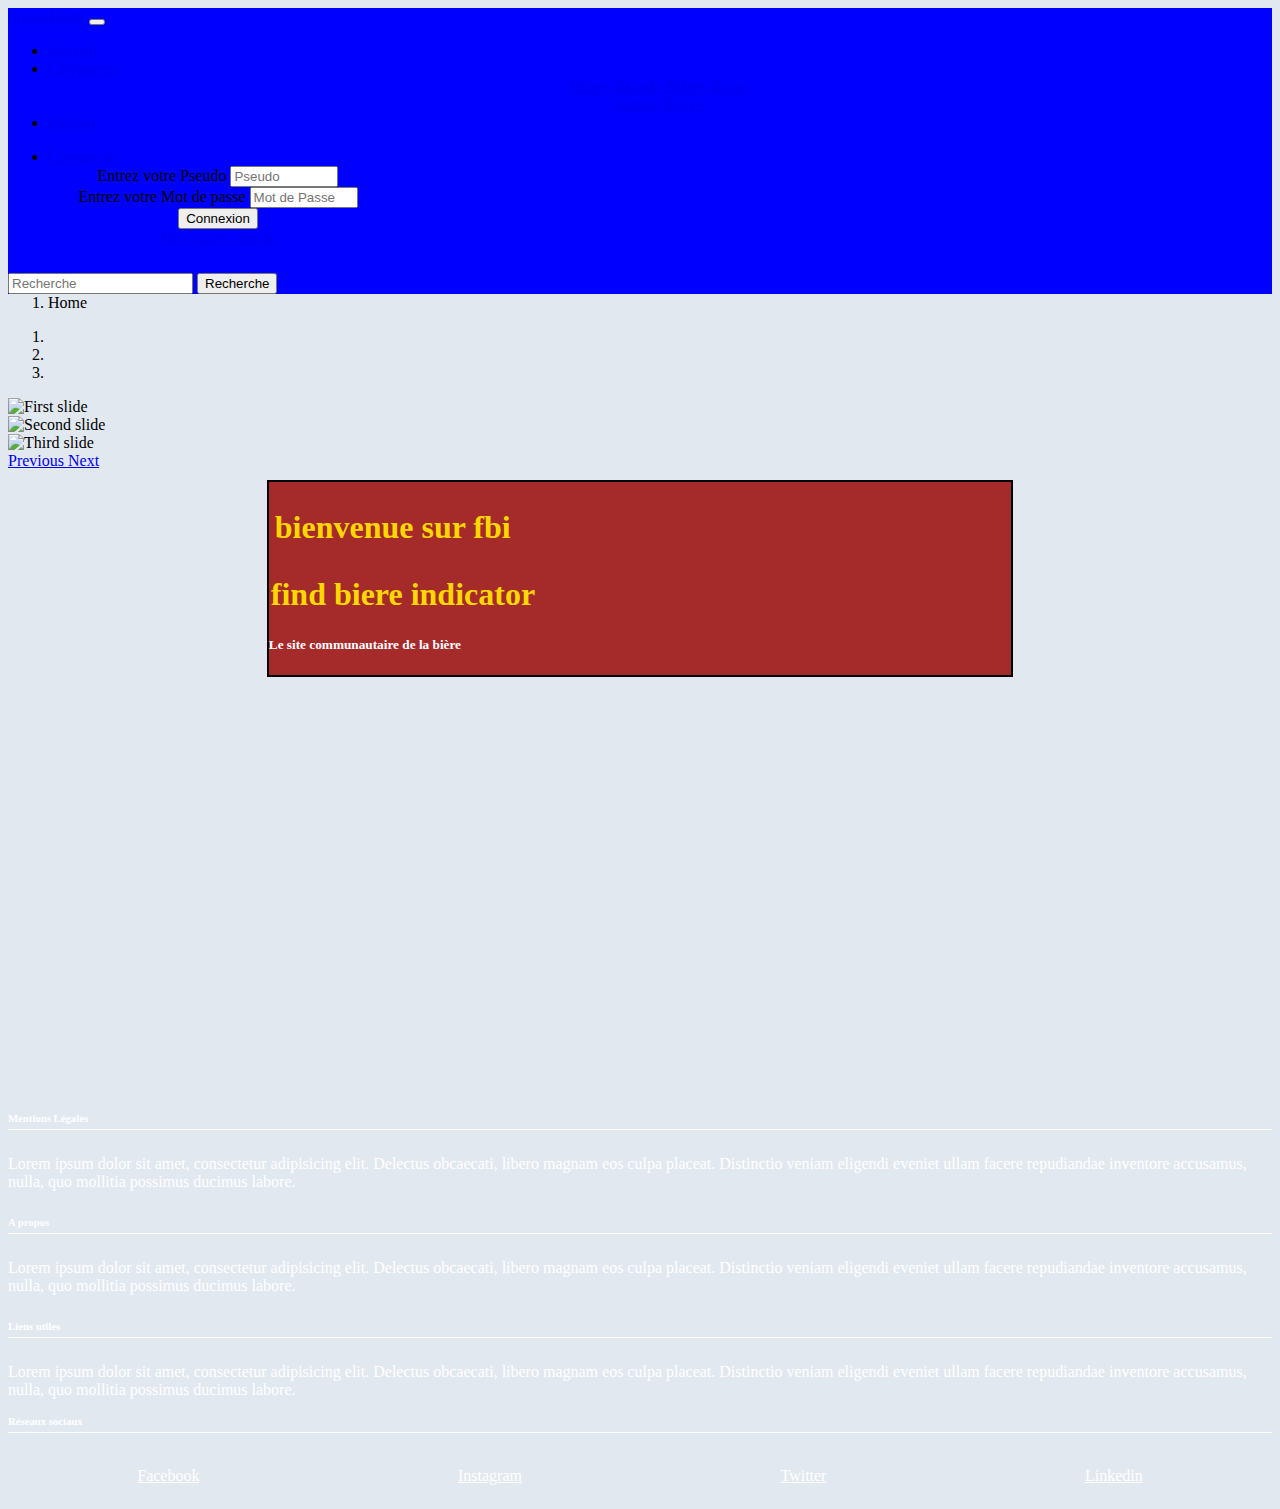
==== commit 7ea6fb5b: "Second Release Homepage Correction Nav-Bar" ====
--- a/index.html
+++ b/index.html
@@ -54,7 +54,7 @@
         <a class="nav-link" href="#">Edition</a>
       </li>
     </ul>
-    <div class="collapse navbar-collapse col-lg-1" id="navbarSupportedContent">
+    <div id="navbarSupportedContent">
       <ul class="navbar-nav mr-auto">
         <li class="nav-item dropdown">
           <a class="nav-link dropdown-toggle" href="#" id="navbarDropdownconnect" role="button" data-toggle="dropdown" aria-haspopup="true" aria-expanded="false">
--- a/CSS/index.css
+++ b/CSS/index.css
@@ -3,7 +3,7 @@
 }
 body{
     
-    background-color: orange !important ;
+    background-color:#e2e8f0 !important ;
 }
 .w-100{
     height:200px;
@@ -82,4 +82,4 @@
 #con{
    display:flex;
    justify-content: space-around;
-}+}
